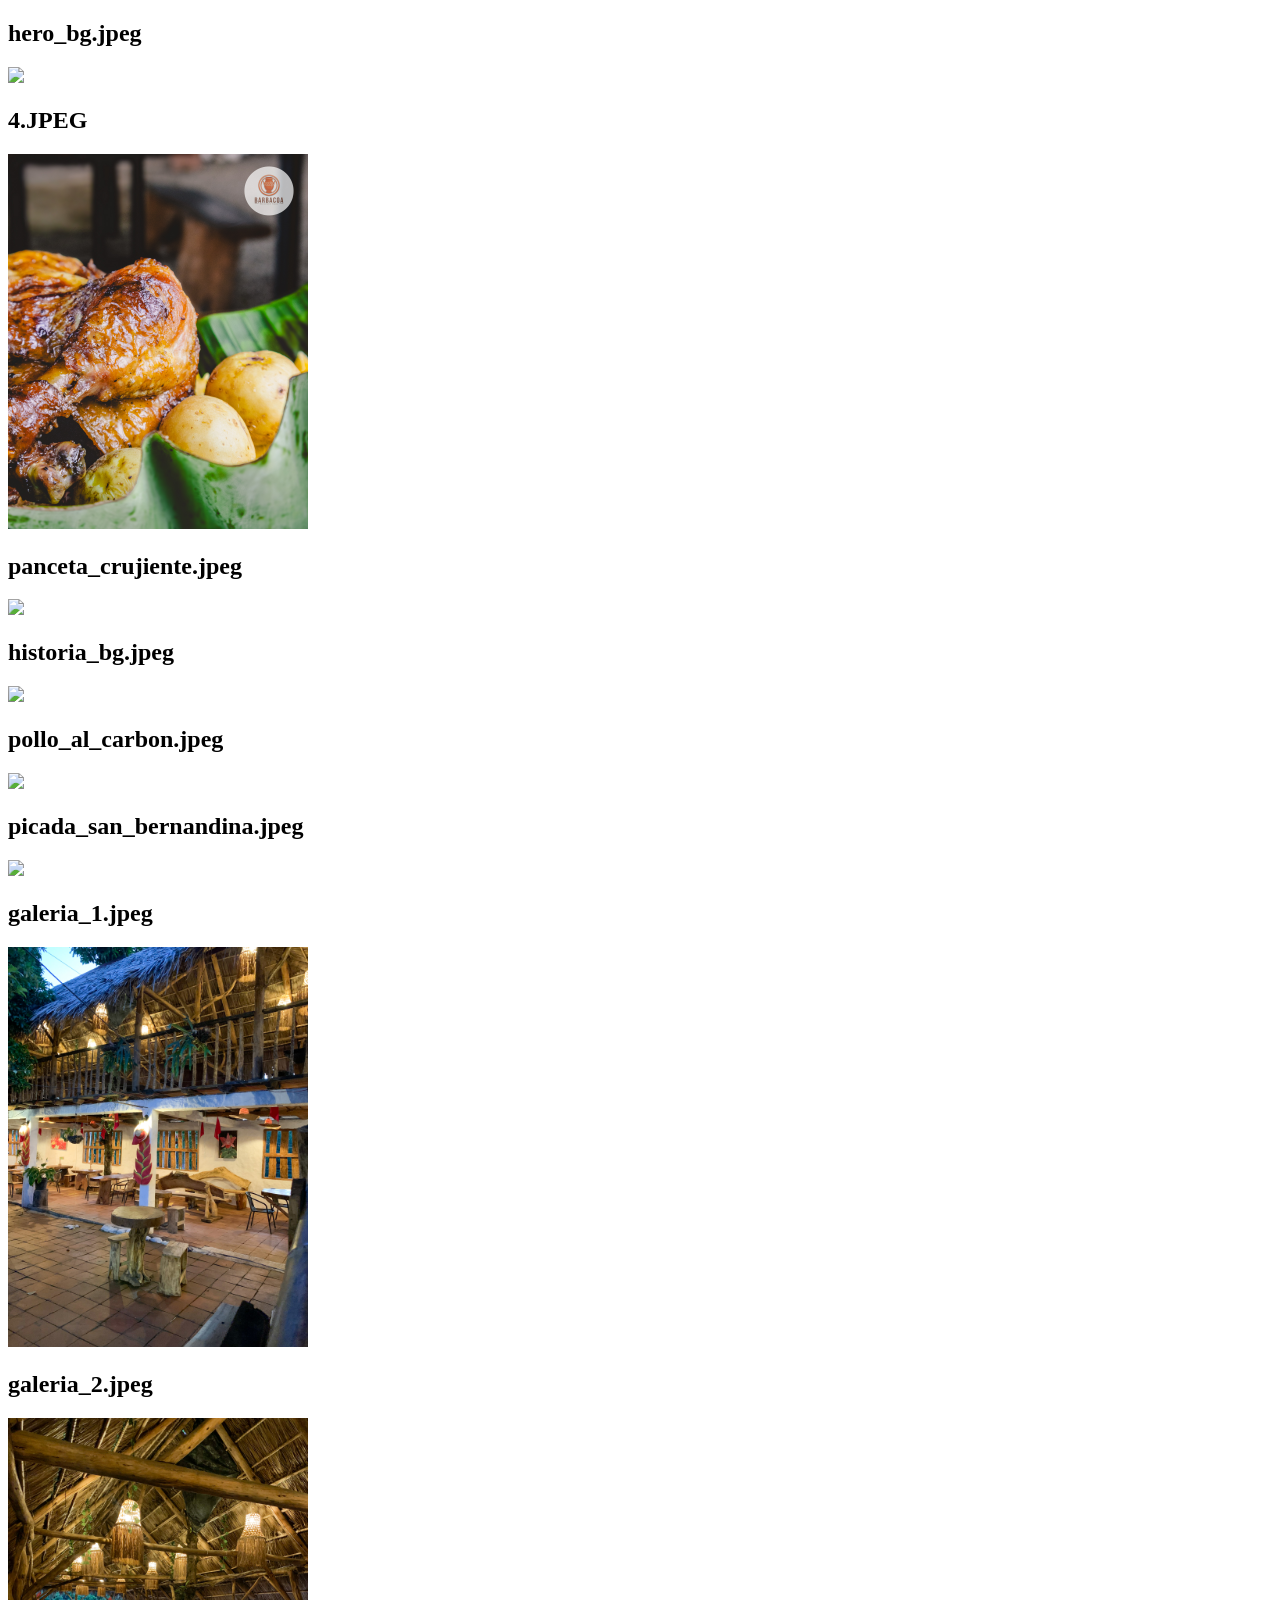
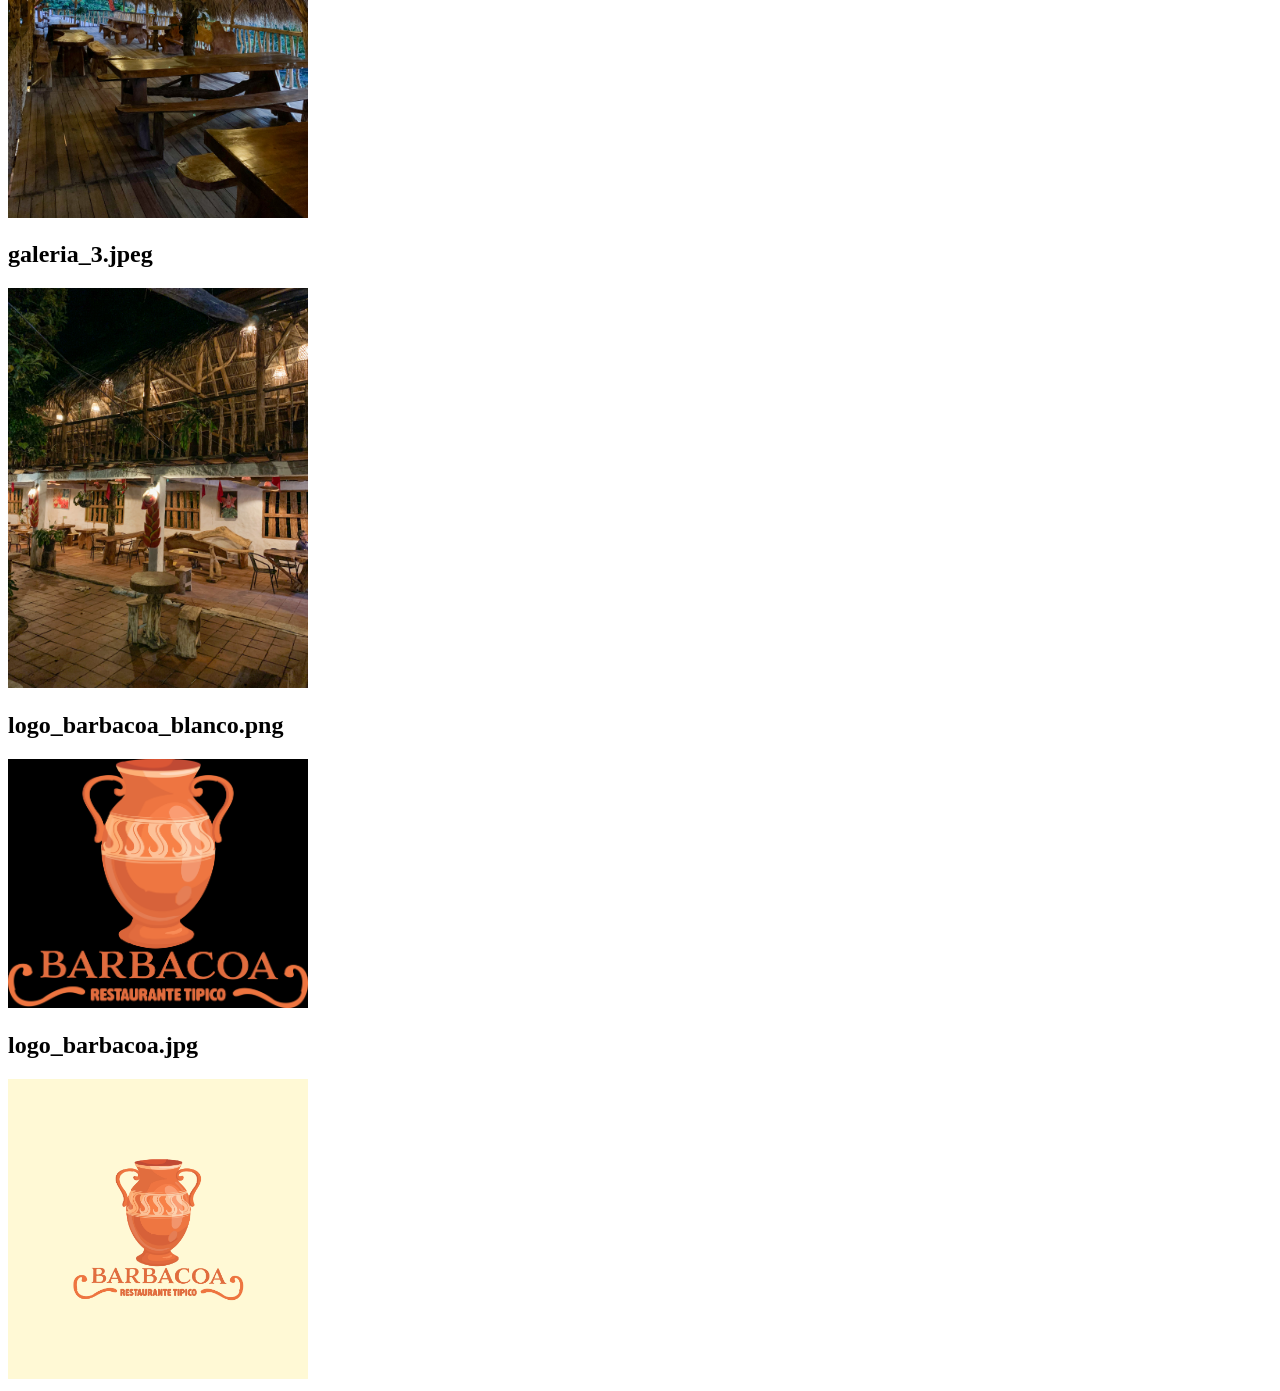
==== gallery.html @ 008dcee9 "first commit" ====
<!DOCTYPE html>
<html><body>
    <h2>hero_bg.jpeg</h2><img src="assets/hero_bg.jpeg" width="300">
    <h2>4.JPEG</h2><img src="assets/4.JPEG" width="300">
    <h2>panceta_crujiente.jpeg</h2><img src="assets/panceta_crujiente.jpeg" width="300">
    <h2>historia_bg.jpeg</h2><img src="assets/historia_bg.jpeg" width="300">
    <h2>pollo_al_carbon.jpeg</h2><img src="assets/pollo_al_carbon.jpeg" width="300">
    <h2>picada_san_bernandina.jpeg</h2><img src="assets/picada_san_bernandina.jpeg" width="300">
    <h2>galeria_1.jpeg</h2><img src="assets/galeria_1.jpeg" width="300">
    <h2>galeria_2.jpeg</h2><img src="assets/galeria_2.jpeg" width="300">
    <h2>galeria_3.jpeg</h2><img src="assets/galeria_3.jpeg" width="300">
    <h2>logo_barbacoa_blanco.png</h2><img src="assets/logo_barbacoa_blanco.png" style="background:#000" width="300">
    <h2>logo_barbacoa.jpg</h2><img src="assets/logo_barbacoa.jpg" width="300">
</body></html>
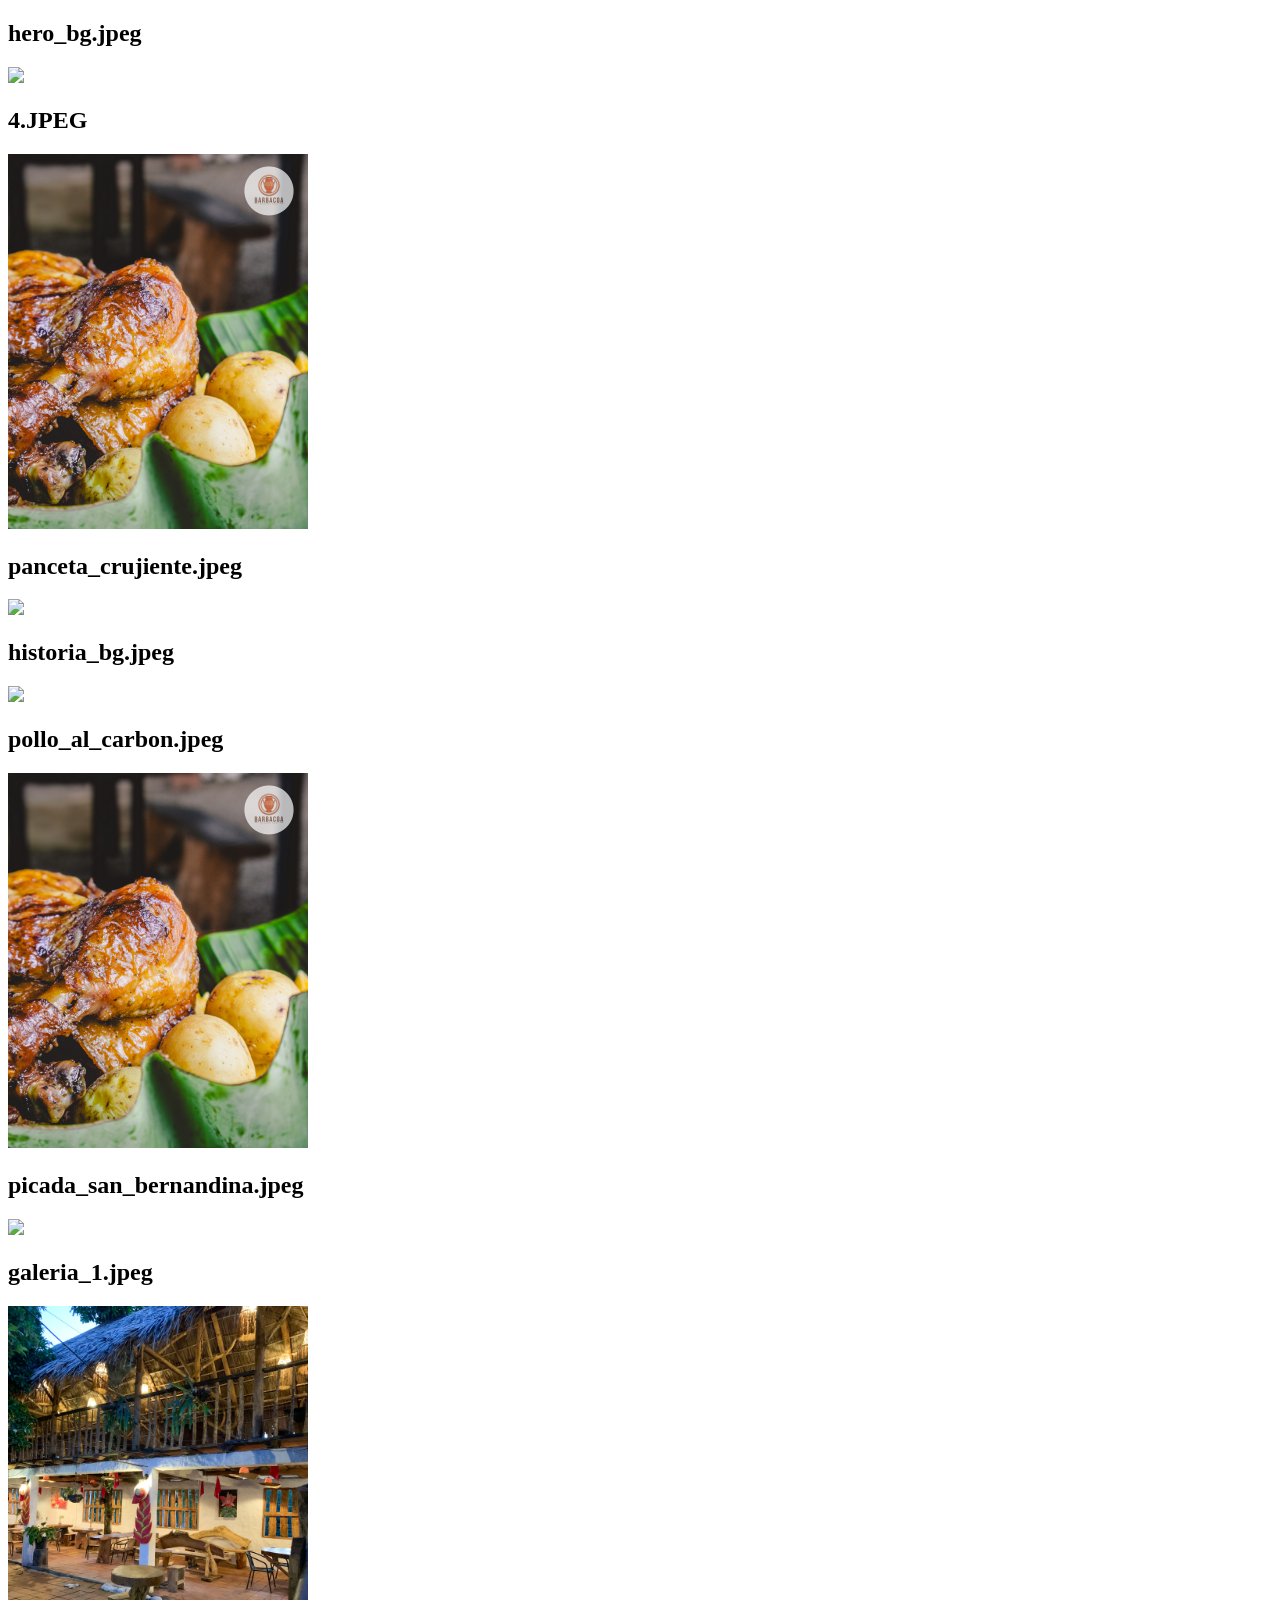
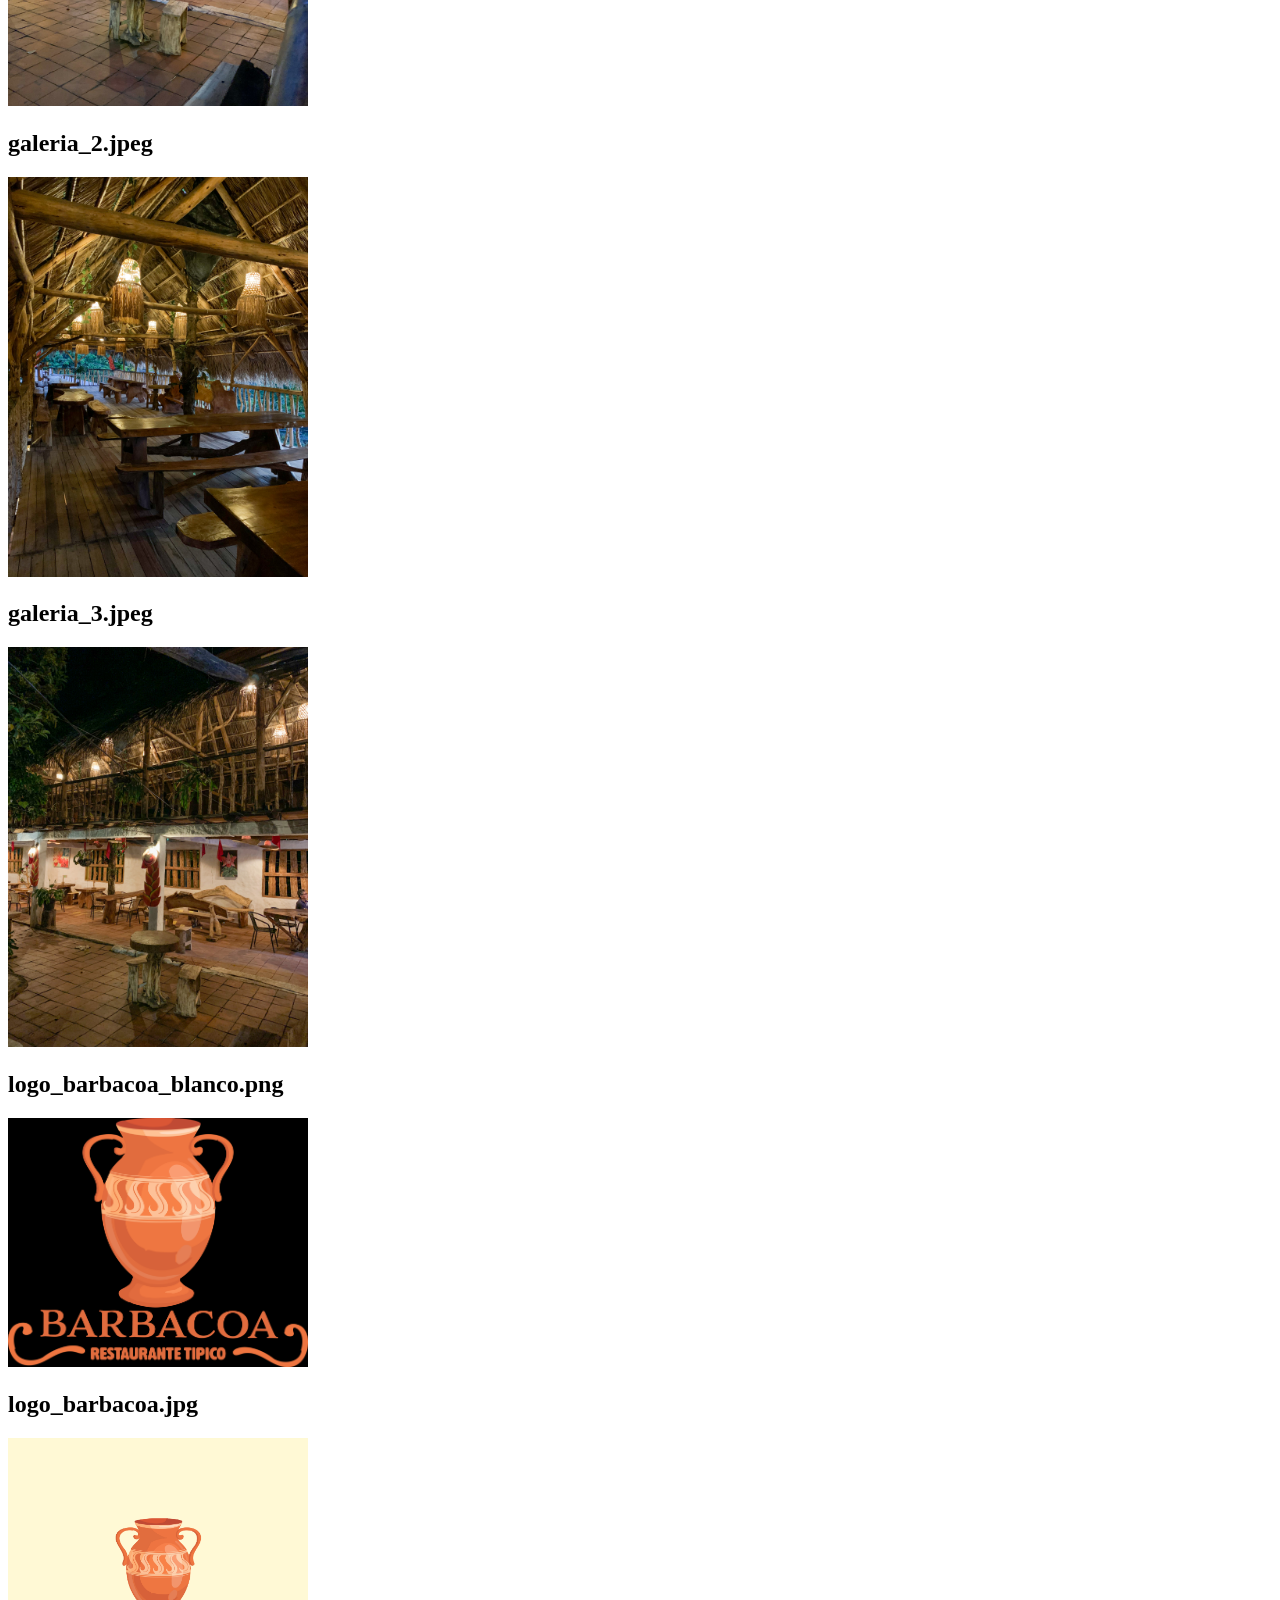
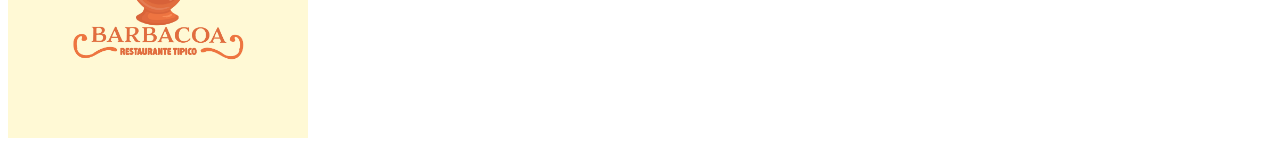
==== commit d4e233ca: "feat: Update website imagery for hero and gallery sections, add new image assets, and refine the Goo" ====
--- a/gallery.html
+++ b/gallery.html
@@ -1,14 +1,18 @@
 <!DOCTYPE html>
-<html><body>
+<html>
+
+<body>
     <h2>hero_bg.jpeg</h2><img src="assets/hero_bg.jpeg" width="300">
     <h2>4.JPEG</h2><img src="assets/4.JPEG" width="300">
     <h2>panceta_crujiente.jpeg</h2><img src="assets/panceta_crujiente.jpeg" width="300">
     <h2>historia_bg.jpeg</h2><img src="assets/historia_bg.jpeg" width="300">
-    <h2>pollo_al_carbon.jpeg</h2><img src="assets/pollo_al_carbon.jpeg" width="300">
+    <h2>pollo_al_carbon.jpeg</h2><img src="assets/4.JPEG" width="300">
     <h2>picada_san_bernandina.jpeg</h2><img src="assets/picada_san_bernandina.jpeg" width="300">
     <h2>galeria_1.jpeg</h2><img src="assets/galeria_1.jpeg" width="300">
     <h2>galeria_2.jpeg</h2><img src="assets/galeria_2.jpeg" width="300">
     <h2>galeria_3.jpeg</h2><img src="assets/galeria_3.jpeg" width="300">
     <h2>logo_barbacoa_blanco.png</h2><img src="assets/logo_barbacoa_blanco.png" style="background:#000" width="300">
     <h2>logo_barbacoa.jpg</h2><img src="assets/logo_barbacoa.jpg" width="300">
-</body></html>
+</body>
+
+</html>
